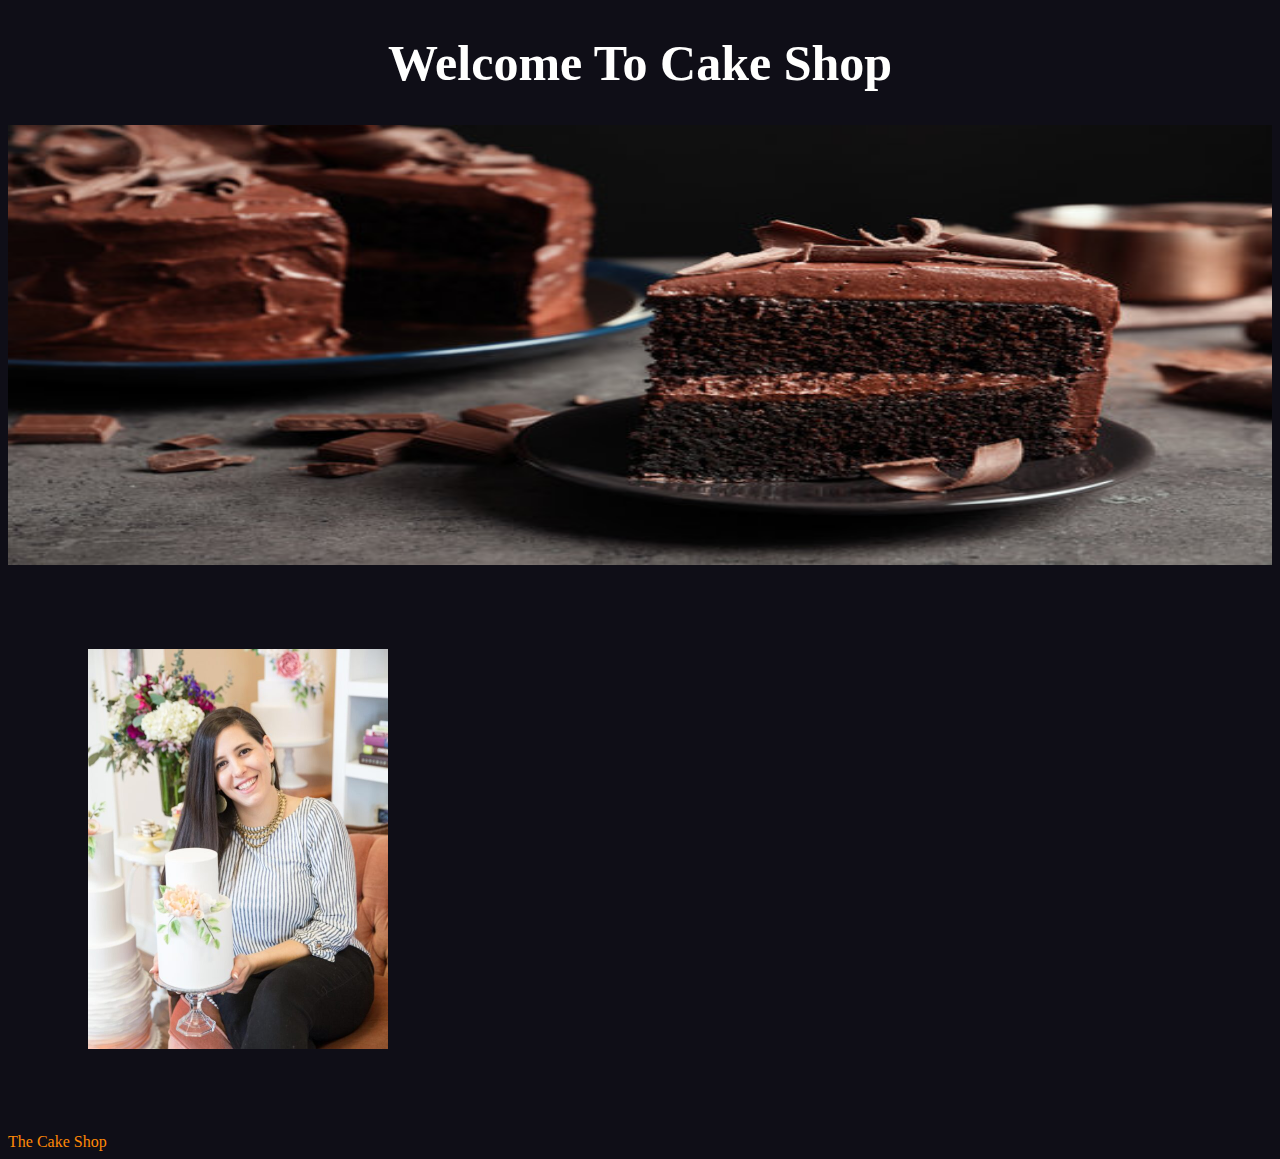
==== pages/about-us.html @ e469366e "add pages and images" ====
<!DOCTYPE html>
<html lang="en">
<head>
    <meta charset="UTF-8">
    <meta name="viewport" content="width=device-width, initial-scale=1.0">
    <title>about page</title>
    <link rel="stylesheet" href="./../css/style.css">
    <link rel="icon" href="./../images/birthday-cake.png" type="image/png">
</head>
<body>
    <h1>Welcome To Cake Shop</h1>
    <img src="./../images/cakeshop.jpg" class="img">
    <div>
       <div>
         <img src="./../images/img1.jpg" class="img1">
       <div> 
        <div>
           <span class="text"> The Cake Shop</span>
       </div>
       </div>
    </div>
</body>
</html>
---- css/style.css ----
h1{
    text-align: center;
    font-family: cursive;
    color:#fffffe;
    font-size: 50px;
    
}
.img{
   align-items: center;
   width: 100%;
   height: 440px;
}
.img1{
    height: 400px;
    margin: 80px;
    
}
body
{
    background-color:#0f0e17 ;
}
.button{
    display:flex;
    justify-content: center;
    padding-bottom: 10px;

}
.btn{
    background-color:#ff8906;
    margin:0 30px;
    padding:10px 30px;
    width:180px;
    border-radius: 20px;
    cursor: pointer;
    
}
.anchor{
    text-decoration-line: none;
    color: #fffffe;
}
.text1{
    color: #fffffe;
    text-align: right; 
    text-decoration: none; 
}
.box{
    background-color: #58e5#a7a9be61;
    height: 275px;
    width:200px;
    
    display:inline-flex;
    justify-content: space-around;
    
    margin: 10px;
    border:solid rgb(191, 163, 163) 2px;
    box-shadow:2px 2px 2px 2px #ff8906;
    border-radius: 10px;
    
    
}
.imgg{
    height:150px;
    width: 150px;
    border:solid white 4px;
}
.text{
    color:#ff8906;
    text-align: center;
    text-decoration: none;
    
}
.main-class{
    display: flex;
    justify-content: space-evenly;
}
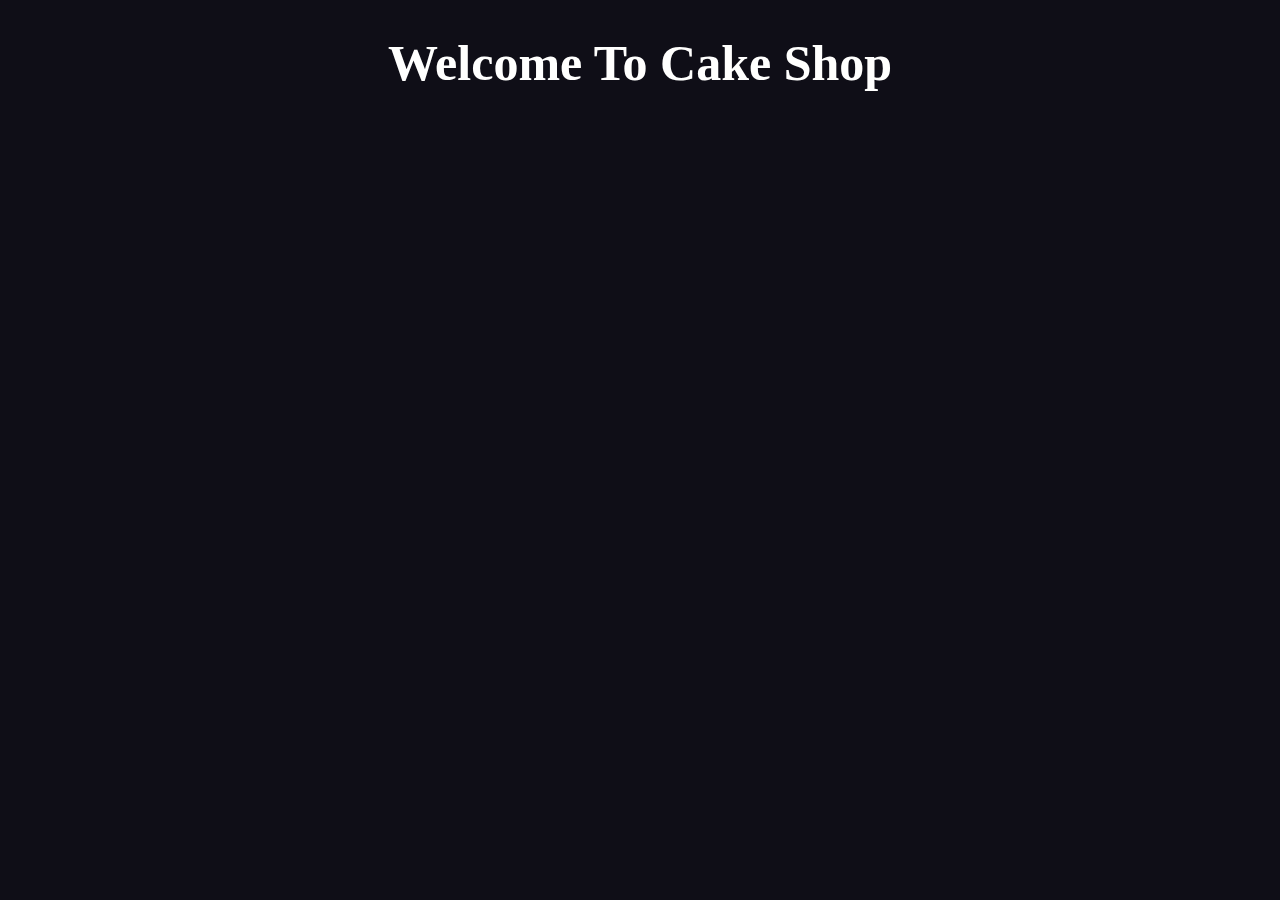
==== commit 3e4d6c06: "add changes in index page" ====
--- a/pages/about-us.html
+++ b/pages/about-us.html
@@ -9,15 +9,6 @@
 </head>
 <body>
     <h1>Welcome To Cake Shop</h1>
-    <img src="./../images/cakeshop.jpg" class="img">
-    <div>
-       <div>
-         <img src="./../images/img1.jpg" class="img1">
-       <div> 
-        <div>
-           <span class="text"> The Cake Shop</span>
-       </div>
-       </div>
-    </div>
+    
 </body>
 </html>--- a/css/style.css
+++ b/css/style.css
@@ -4,6 +4,9 @@
     color:#fffffe;
     font-size: 50px;
     
+}
+.text-center{
+    text-align: center;
 }
 .img{
    align-items: center;
@@ -72,4 +75,43 @@
 .main-class{
     display: flex;
     justify-content: space-evenly;
-}+}
+
+.heading{
+    text-align: center;
+    color: #e53170;
+    
+}
+
+.heading1{
+    text-align: center;
+    color: #fffffe;
+    
+}
+.wh-choose-us{
+    background-color: #58e5#a7a9be61;
+    width: 170px;
+    padding: 10px;
+    border-radius: 5px;
+    margin: 10px;
+    border:solid rgb(191, 163, 163) 2px;
+    box-shadow:2px 2px 2px 2px #ff8906;
+    border-radius: 10px;
+    color:#ff8906
+    
+}
+.why-choose-us-img{
+    height: 60px;
+    display: block;
+    margin: 10px auto;
+    border:solid grey 4px;
+    height:100px;
+    width: 100px;
+    background-color: #fffffe;
+}
+.why-choose-us-container{
+    display: flex;
+    justify-content: space-evenly;
+    margin-bottom: 100px;
+
+}
